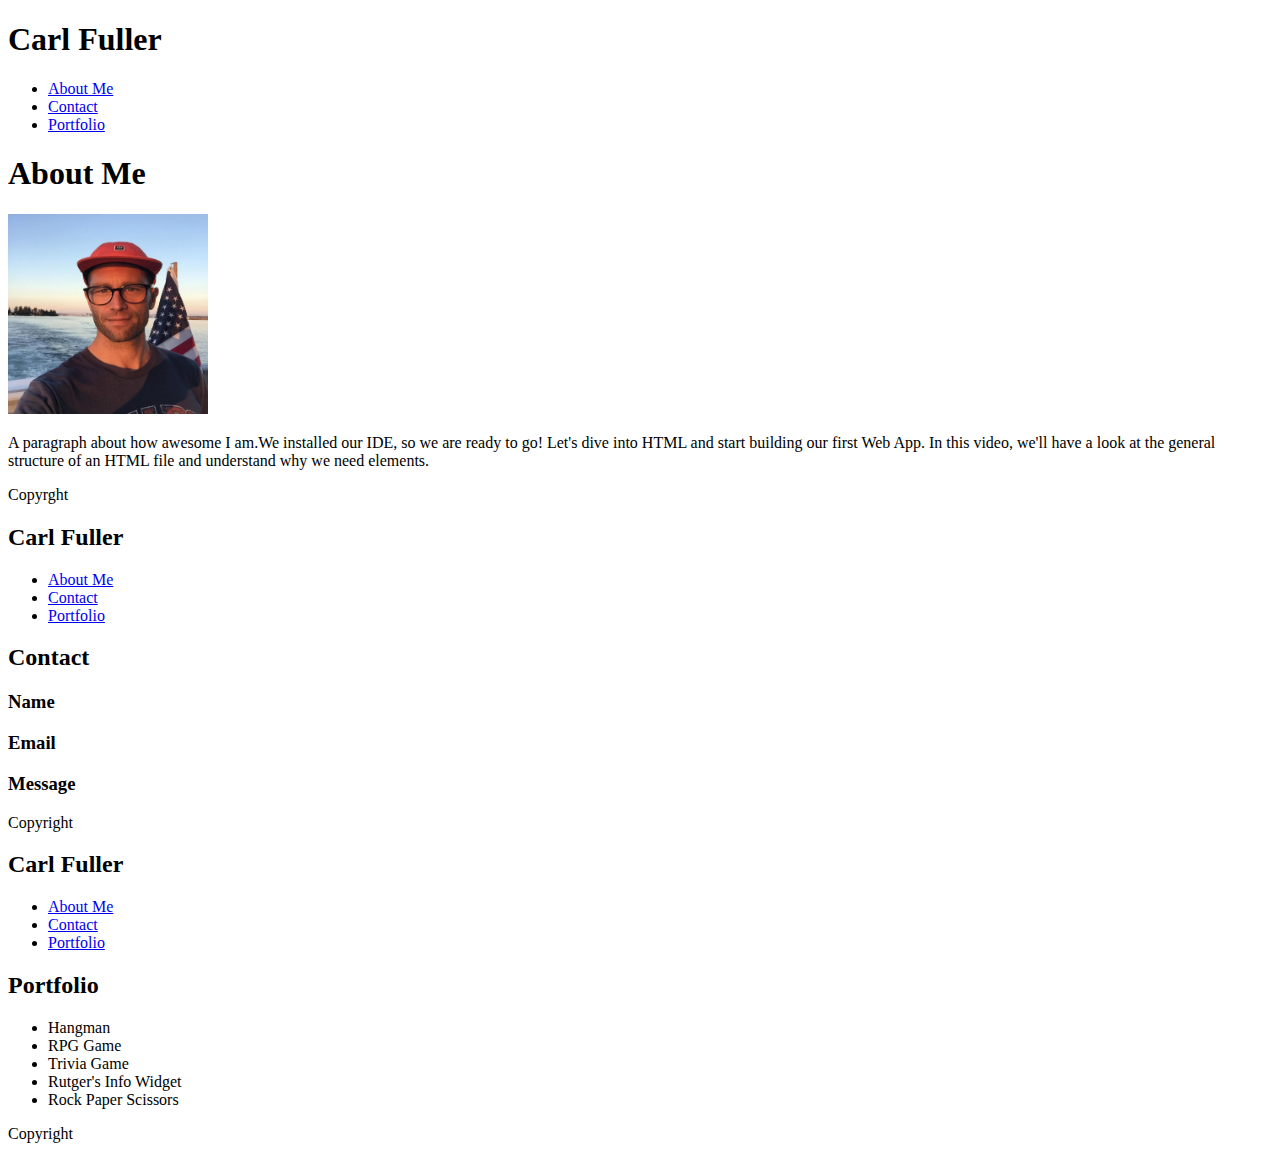
==== index.html @ b2e345dc "first commit" ====
<!DOCTYPE html>
<html>
    <head>
        <meta charset="UTF-8">
        <title>Carl Fuller</title>
        <link rel="stylesheet" href="css/style.css">
    </head>

    <body>
        <header> <h1>Carl Fuller</h1> </header>
        <nav>
            <ul>
                <li><a href="About Me/aboutme.html">About Me</a></li>
                <li><a href="Contact/contact.html">Contact</a></li>
                <li><a href="Portfolio/portfolio.html">Portfolio</a></li>
            </ul>
        </nav>
        <main>
            <h1>About Me</h1>
            <img src="assets/images/headshot.png" alt="Carl Fuller's Headshot" width="200px" height="200px">
            <p>A paragraph about how awesome I am.We installed our IDE, so we are ready to go! Let's dive into HTML and start building our first Web App. In this video, we'll have a look at the general structure of an HTML file and understand why we need elements.</p>
        </main>
        <footer>
            Copyrght
        </footer>

        <header> <h2>Carl Fuller</h2> </header>
        <nav>
            <ul>
                <li><a href="About Me/aboutme.html">About Me</a></li>
                <li><a href="Contact/contact.html">Contact</a></li>
                <li><a href="Portfolio/portfolio.html">Portfolio</a></li>
            </ul>
        </nav>
        <main>
            <h2>Contact</h2>
            <h3>Name</h3>
            <h3>Email</h3>
            <h3>Message</h3>
        </main>
        <footer>
            Copyright
        </footer>

        <header> <h2>Carl Fuller</h2> </header>
        <nav>
            <ul>
                <li><a href="About Me/aboutme.html">About Me</a></li>
                <li><a href="Contact/contact.html">Contact</a></li>
                <li><a href="Portfolio/portfolio.html">Portfolio</a></li>
            </ul>
        </nav>
        <main>
            <h2>Portfolio</h2>
            <ul>
                <li>Hangman</li>
                <li>RPG Game</li>
                <li>Trivia Game</li>
                <li>Rutger's Info Widget</li>
                <li>Rock Paper Scissors</li>
            </ul>
        </main>
        <footer>
            Copyright
        </footer>

    </body>
</html>
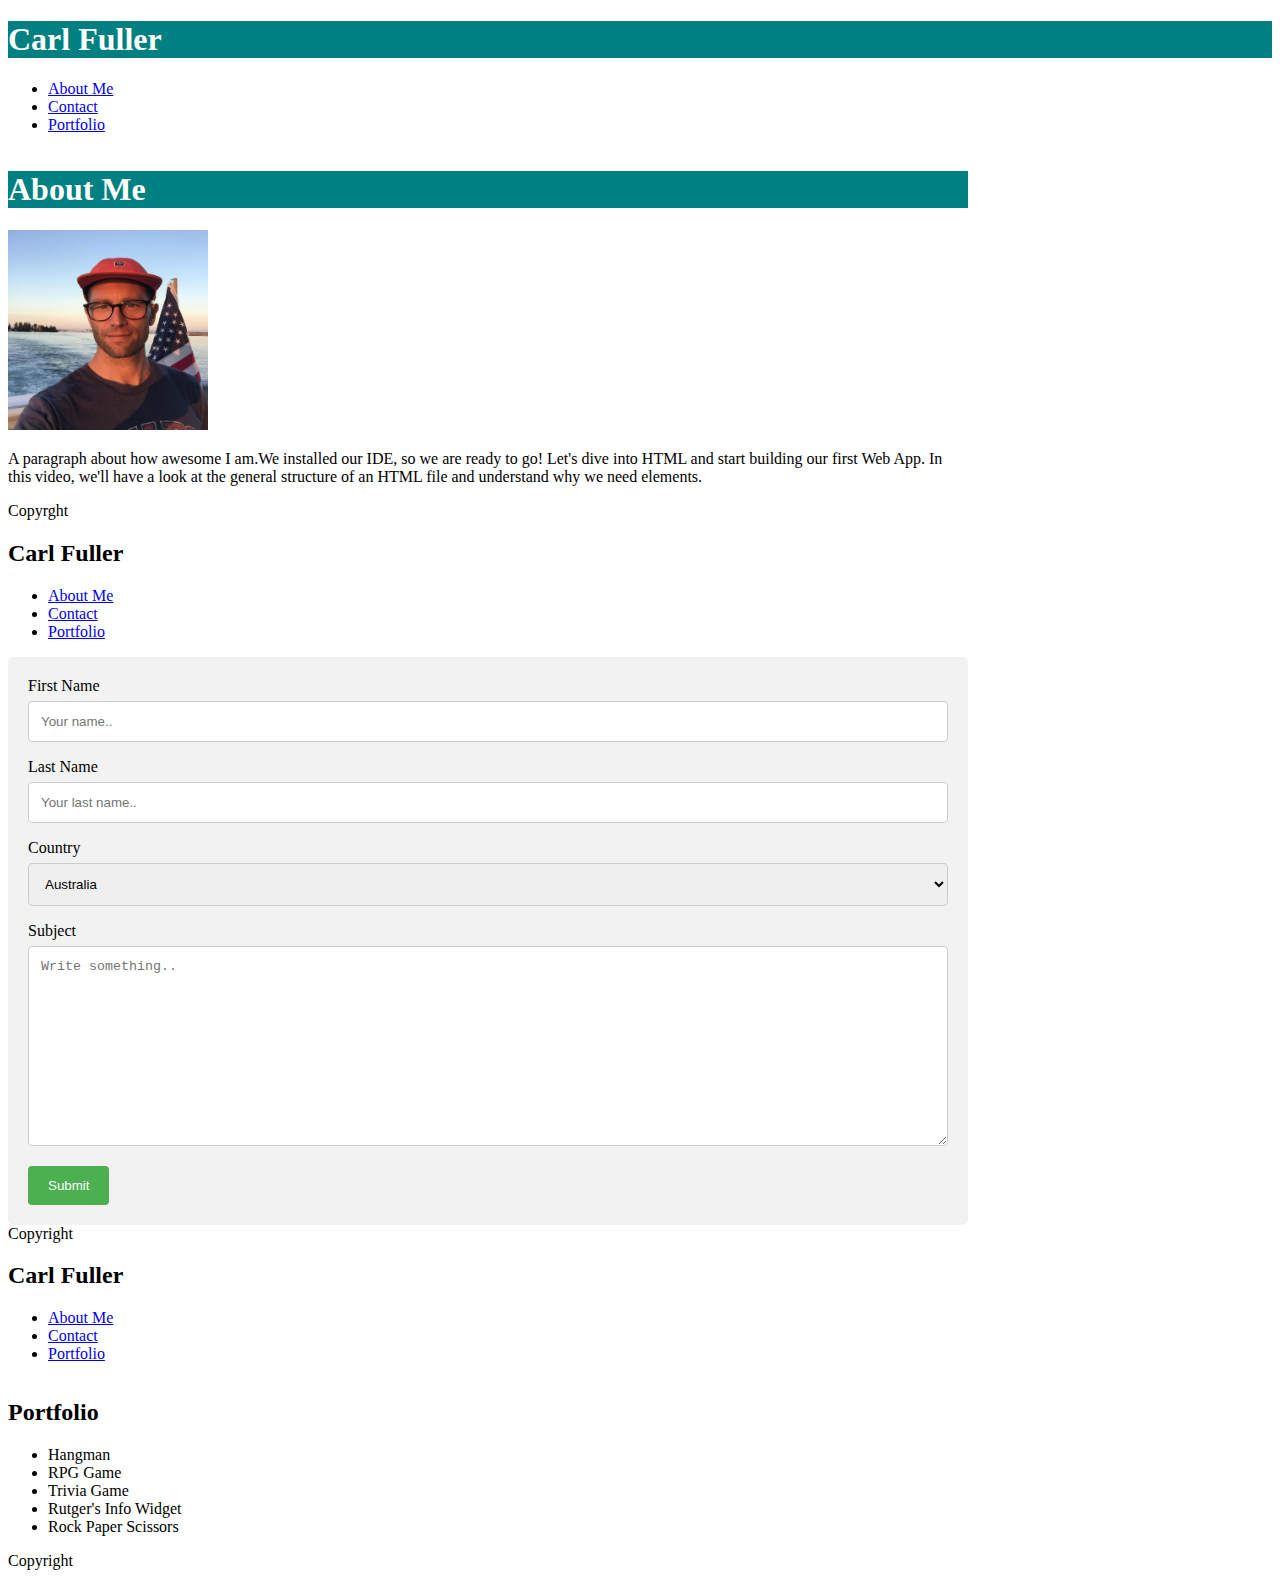
==== commit 292346b4: "first commit" ====
--- a/index.html
+++ b/index.html
@@ -3,18 +3,22 @@
     <head>
         <meta charset="UTF-8">
         <title>Carl Fuller</title>
-        <link rel="stylesheet" href="css/style.css">
+        <link rel="stylesheet" href="assets/css/style.css">
     </head>
 
     <body>
-        <header> <h1>Carl Fuller</h1> </header>
-        <nav>
+
+        <div>
+        <header class="left"> <h1>Carl Fuller</h1> </header>
+        <nav class="right">
             <ul>
                 <li><a href="About Me/aboutme.html">About Me</a></li>
                 <li><a href="Contact/contact.html">Contact</a></li>
                 <li><a href="Portfolio/portfolio.html">Portfolio</a></li>
             </ul>
         </nav>
+        </div>
+
         <main>
             <h1>About Me</h1>
             <img src="assets/images/headshot.png" alt="Carl Fuller's Headshot" width="200px" height="200px">
@@ -33,10 +37,29 @@
             </ul>
         </nav>
         <main>
-            <h2>Contact</h2>
-            <h3>Name</h3>
-            <h3>Email</h3>
-            <h3>Message</h3>
+            <div class="container">
+                <form action="action_page.php">
+                      
+                    <label for="fname">First Name</label>
+                    <input type="text" id="fname" name="firstname" placeholder="Your name..">
+                      
+                    <label for="lname">Last Name</label>
+                    <input type="text" id="lname" name="lastname" placeholder="Your last name..">
+                      
+                    <label for="country">Country</label>
+                    <select id="country" name="country">
+                    <option value="australia">Australia</option>
+                    <option value="canada">Canada</option>
+                    <option value="usa">USA</option>
+                    </select>
+                      
+                    <label for="subject">Subject</label>
+                    <textarea id="subject" name="subject" placeholder="Write something.." style="height:200px"></textarea>
+                      
+                    <input type="submit" value="Submit">
+                      
+                </form>
+            </div>
         </main>
         <footer>
             Copyright
--- a/assets/css/style.css
+++ b/assets/css/style.css
@@ -0,0 +1,42 @@
+h1 {
+    background-color: teal;
+    color: white;
+}
+
+input[type=text], select, textarea {
+    width: 100%; /* Full width */
+    padding: 12px; /* Some padding */ 
+    border: 1px solid #ccc; /* Gray border */
+    border-radius: 4px; /* Rounded borders */
+    box-sizing: border-box; /* Make sure that padding and width stays in place */
+    margin-top: 6px; /* Add a top margin */
+    margin-bottom: 16px; /* Bottom margin */
+    resize: vertical /* Allow the user to vertically resize the textarea (not horizontally) */
+  }
+  
+  /* Style the submit button with a specific background color etc */
+  input[type=submit] {
+    background-color: #4CAF50;
+    color: white;
+    padding: 12px 20px;
+    border: none;
+    border-radius: 4px;
+    cursor: pointer;
+  }
+  
+  /* When moving the mouse over the submit button, add a darker green color */
+  input[type=submit]:hover {
+    background-color: #45a049;
+  }
+  
+  /* Add a background color and some padding around the form */
+  .container {
+    border-radius: 5px;
+    background-color: #f2f2f2;
+    padding: 20px;
+  }
+
+  main {
+      width: 960px;
+      align-content: center;
+  }